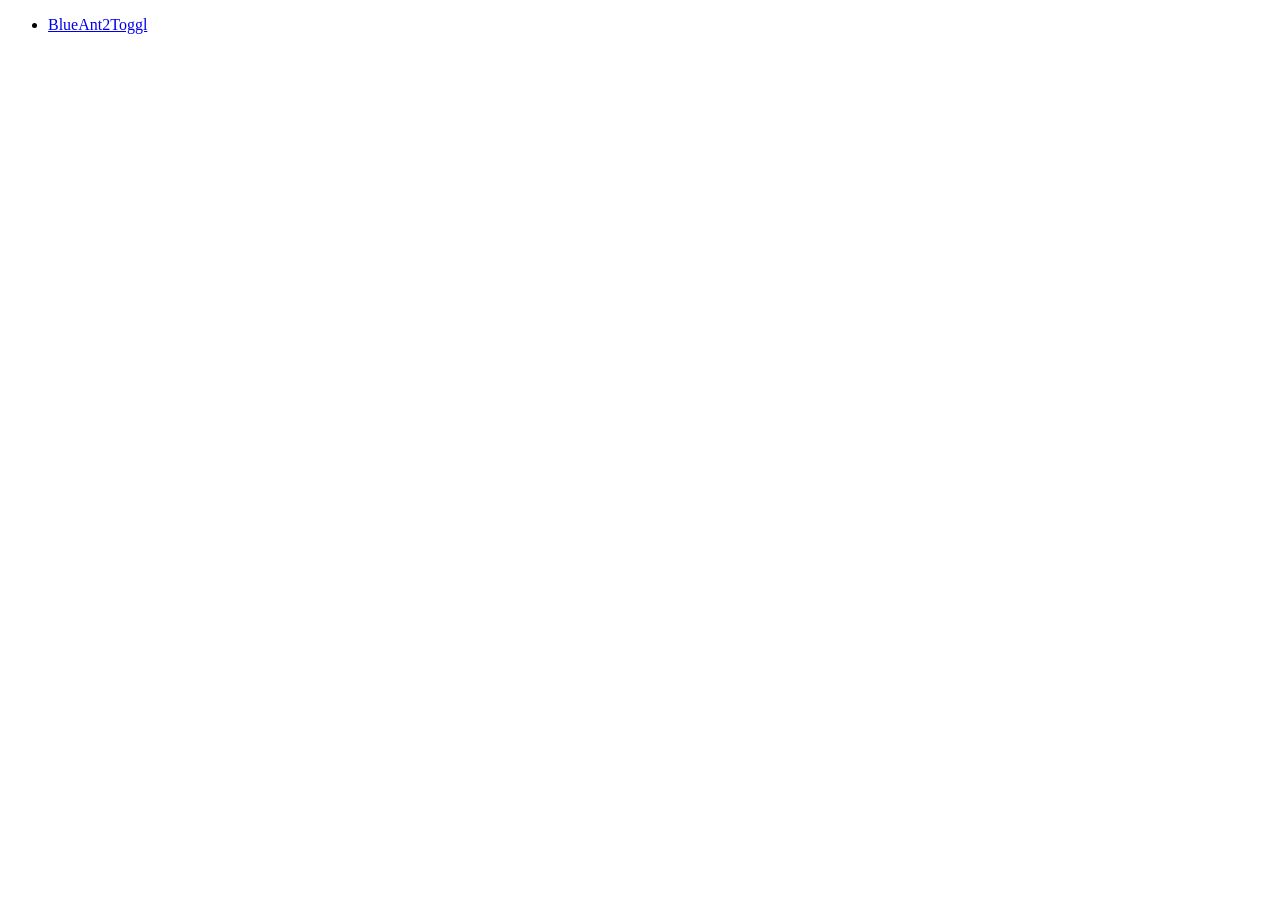
==== src/main/resources/templates/fragments.html @ 6b5c0483 "Added initial version of blueant to toggle" ====
<!DOCTYPE html>
<html xmlns:th="http://www.thymeleaf.org">
<head th:fragment="head (title)">
    <title th:text="${title}">Fragments</title>
    <link rel="stylesheet" th:href="@{/css/bootstrap.min.css}" href="../../css/bootstrap.min.css" />
</head>
<body>
<div class="container">
    <div th:fragment="navbar" class="navbar">
        <div class="navbar-inner">
            <ul class="nav">
                <li><a th:href="@{/}" href="index.html">BlueAnt2Toggl</a></li>
            </ul>
        </div>
    </div>
</div>
</body>
</html>
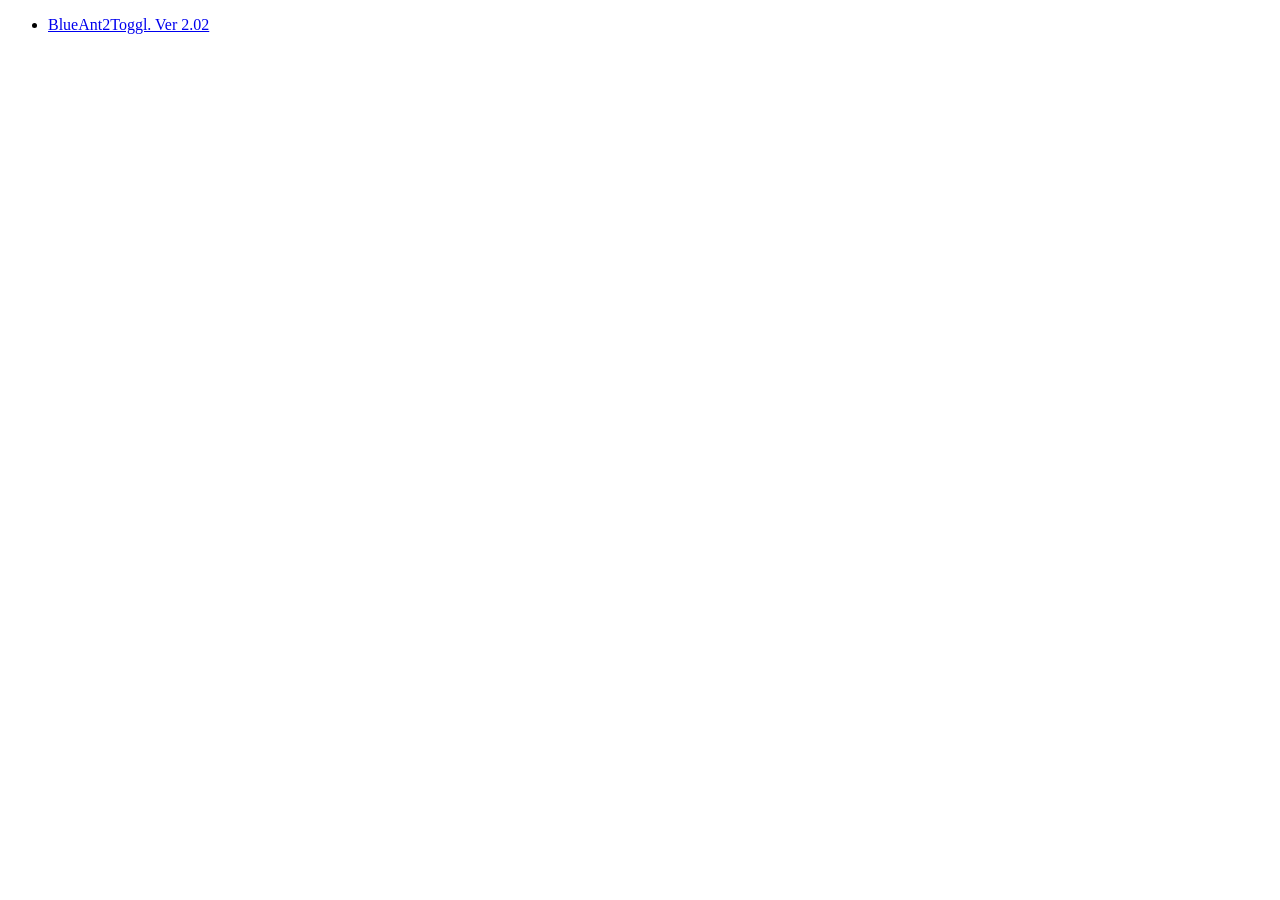
==== commit 81aa70be: "added support for english csv" ====
--- a/src/main/resources/templates/fragments.html
+++ b/src/main/resources/templates/fragments.html
@@ -9,7 +9,7 @@
     <div th:fragment="navbar" class="navbar">
         <div class="navbar-inner">
             <ul class="nav">
-                <li><a th:href="@{/}" href="index.html">BlueAnt2Toggl</a></li>
+                <li><a th:href="@{/}" href="index.html">BlueAnt2Toggl. Ver 2.02</a></li>
             </ul>
         </div>
     </div>
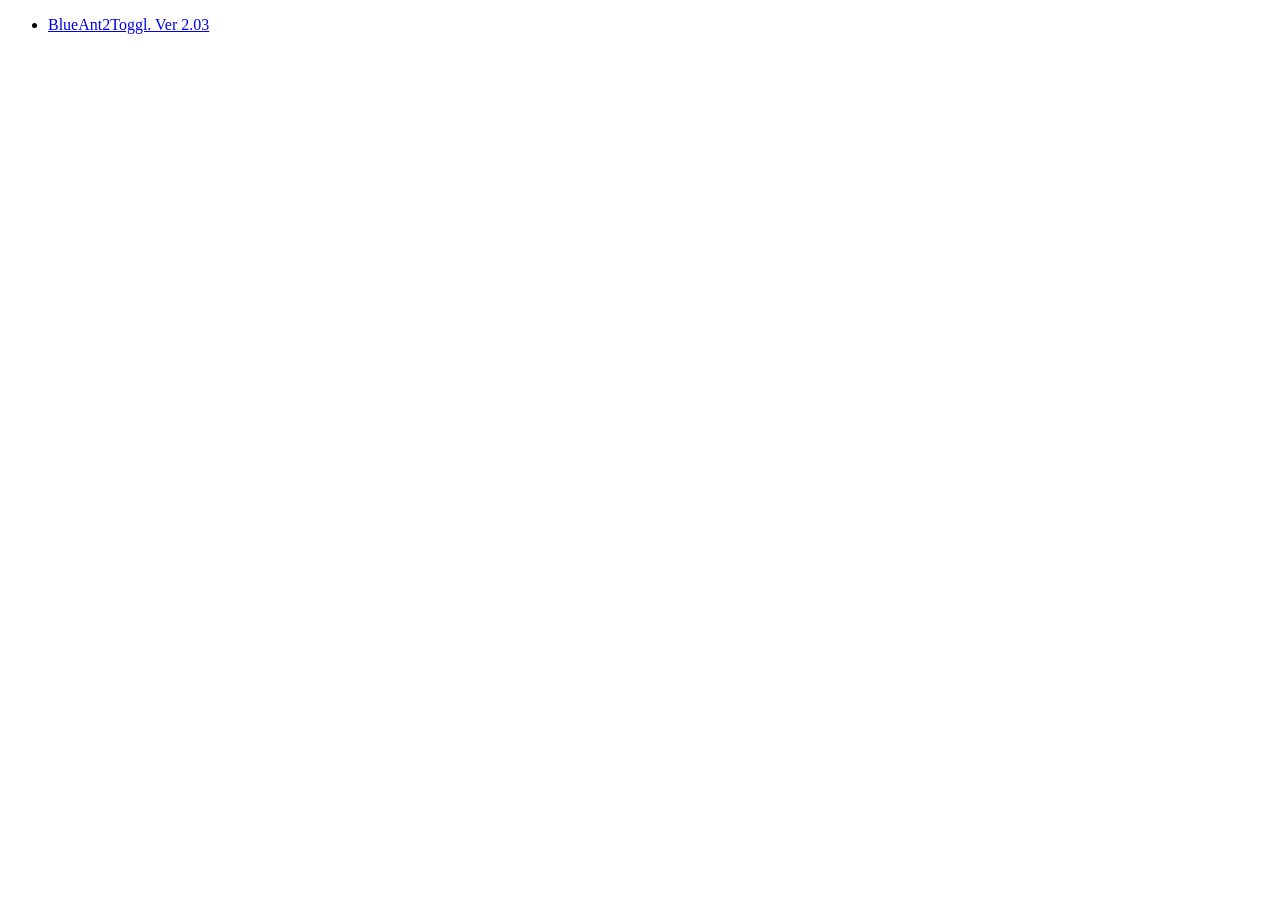
==== commit 1e905d82: "Update fragments.html Updated version to 2.03" ====
--- a/src/main/resources/templates/fragments.html
+++ b/src/main/resources/templates/fragments.html
@@ -9,7 +9,7 @@
     <div th:fragment="navbar" class="navbar">
         <div class="navbar-inner">
             <ul class="nav">
-                <li><a th:href="@{/}" href="index.html">BlueAnt2Toggl. Ver 2.02</a></li>
+                <li><a th:href="@{/}" href="index.html">BlueAnt2Toggl. Ver 2.03</a></li>
             </ul>
         </div>
     </div>
